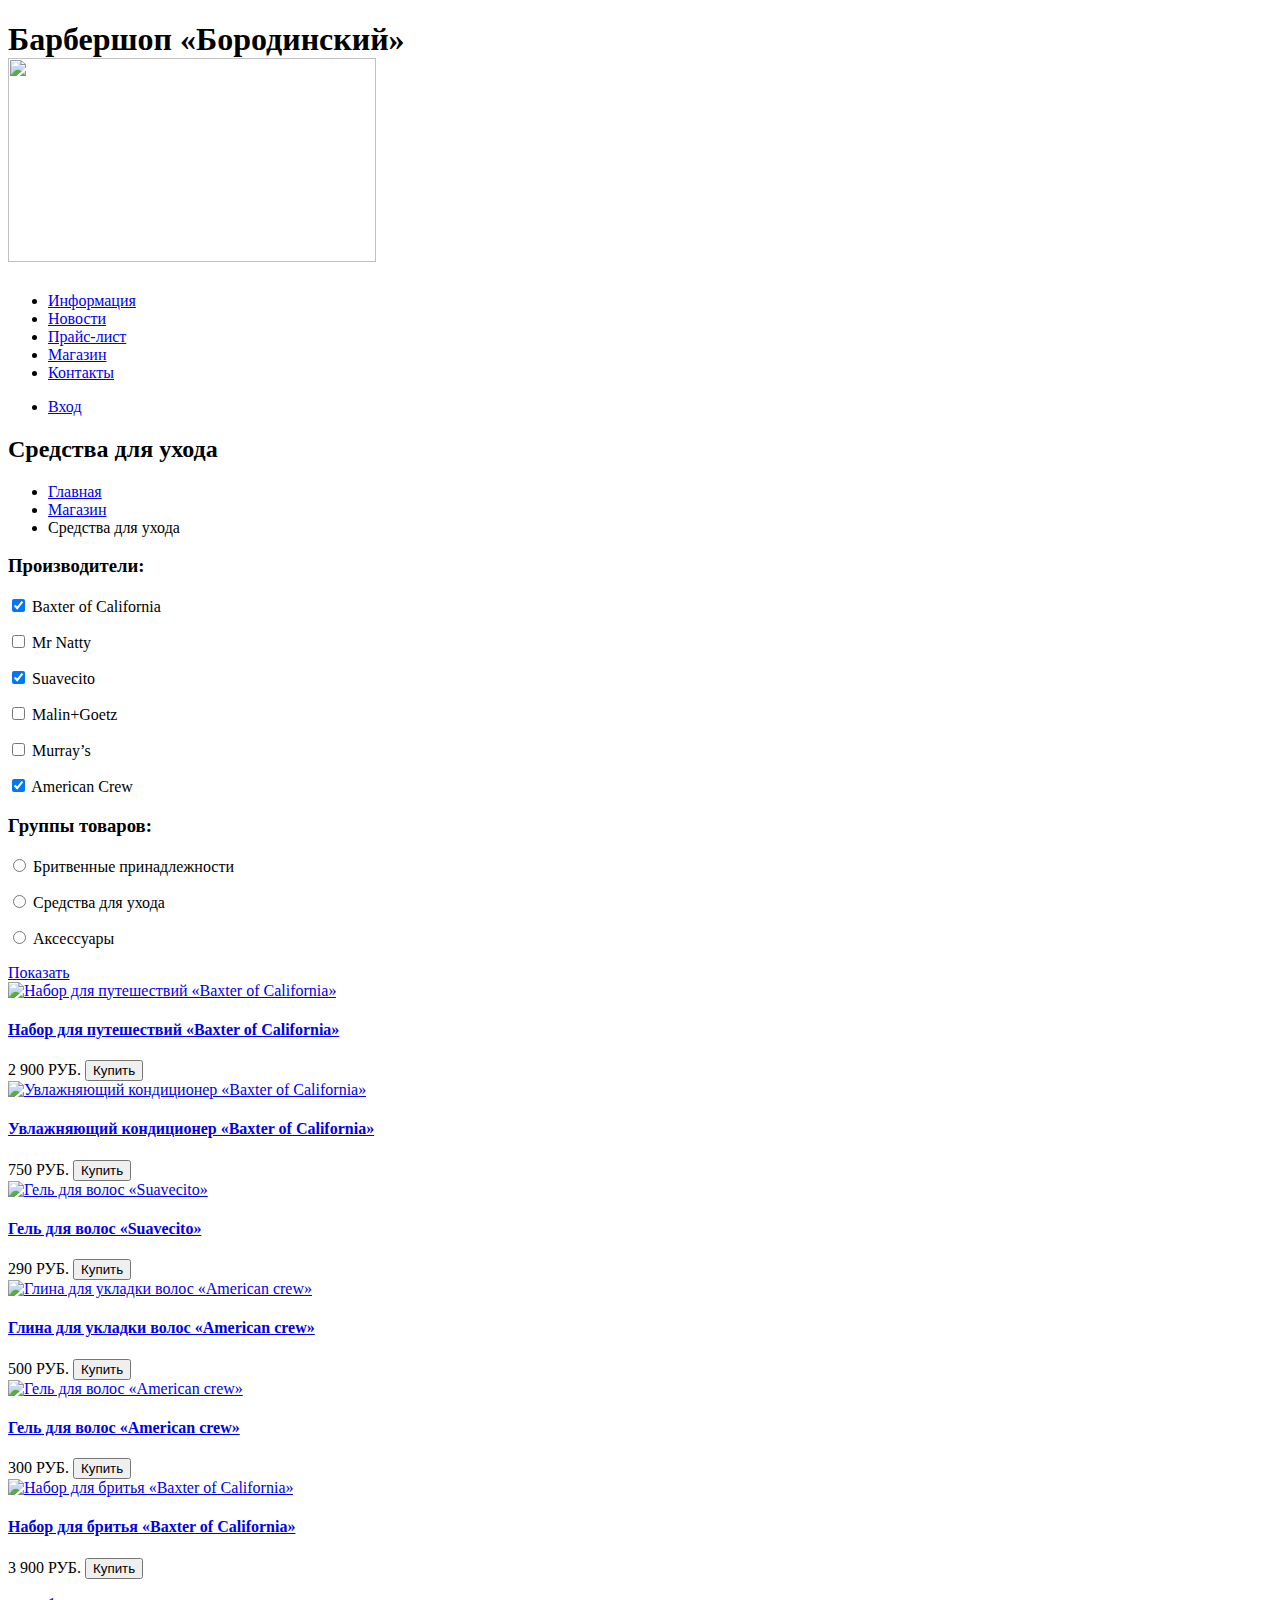
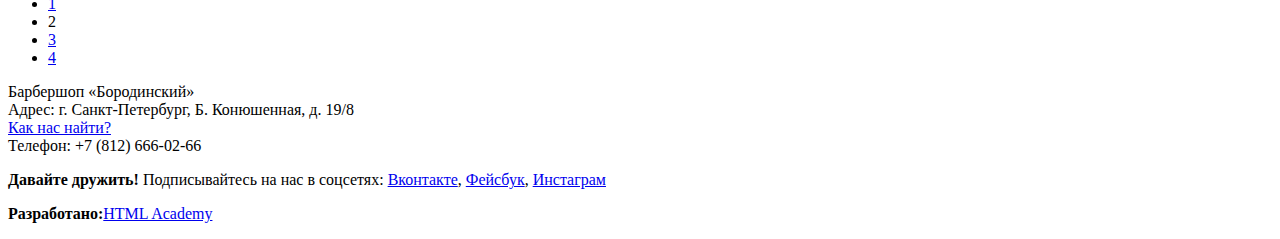
==== catalog.html @ 9e1d78af "сделана разметка каталога" ====
<!DOCTYPE html>
<html lang="ru">
<head>
  <meta charset="UTF-8">
  <title>Барбершоп «Бородинский»</title>
</head>
<body>
  <header class="main-header">
    <h1>
      <span class="visually-hidden">Барбершоп «Бородинский»<br></span>
      <img src="img/inner-logo.png" width="368" height="204" alt="">
    </h1>
    <nav class="main-navigation">
      <ul class="site-navigation">
        <li>
          <a href="info.html">Информация</a>
        </li>
        <li>
          <a href="news.html">Новости</a>
        </li>
        <li>
          <a href="price.html">Прайс-лист</a>
        </li>
        <li>
          <a href="catalog.html">Магазин</a>
        </li>
        <li>
          <a href="contacts.html">Контакты</a>
        </li>
      </ul>
      <ul class="user-navigation">
        <li>
          <a class="login-link" href="#login">Вход</a>
        </li>
      </ul>
    </nav>
  </header>
  <main>
    <h2>Средства для ухода</h2>
    <nav class="breadcrumbs">
      <ul>
        <li><a href="index.html">Главная</a></li>
        <li><a href="#">Магазин</a></li>
        <li><a>Средства для ухода</a></li>
      </ul>
    </nav>
    <aside class="search">
      <form action="#" method="post">
        <h3>Производители:</h3>
        <p>
          <input type="checkbox" id="Baxter-of-California-field" name="Baxter-of-California" checked>
          <label for="Baxter-of-California-field">Baxter of California</label>
        </p>
        <p>
          <input type="checkbox" id="Mr-Natty-field" name="Mr-Natty">
          <label for="Mr-Natty-field">Mr Natty</label>
        </p>
        <p>
          <input type="checkbox" id="Suavecito-field" name="Suavecito" checked>
          <label for="Suavecito-field">Suavecito</label>
        </p>
        <p>
          <input type="checkbox" id="Malin+Goetz-field" name="Malin+Goetz">
          <label for="Malin+Goetz-field">Malin+Goetz</label>
        </p>
        <p>
          <input type="checkbox" id="Murray’s-field" name="Murray’s">
          <label for="Murray’s-field">Murray’s</label>
        </p>
        <p>
          <input type="checkbox" id="American-Crew-field" name="American-Crew" checked>
          <label for="American-Crew-field">American Crew</label>
        </p>
        <h3>Группы товаров:</h3>
        <p>
          <input type="radio" id="shaving-field" name="category" value="shaving">
          <label for="shaving-field">Бритвенные принадлежности</label>
        </p>
        <p>
          <input type="radio" id="care-field" name="category" value="care">
          <label for="care-field">Средства для ухода</label>
        </p>
        <p>
          <input type="radio" id="accesorises-field" name="category" value="accesorises">
          <label for="accesorises-field">Аксессуары</label>
        </p>
        <a href="#" class="btn">Показать</a>
      </form>
    </aside>
    <article class="item">
      <a href=#><img src="http://placehold.it/150x100" width="220" height="165" alt="Набор для путешествий «Baxter of California»"></a>
      <a href=#><h4>Набор для путешествий «Baxter of California»</h4></a>
      <span>2 900 РУБ.</span>
      <button class="btn" type="button">Купить</button>
    </article>
    <article class="item">
      <a href=#><img src="http://placehold.it/150x100" width="220" height="165" alt="Увлажняющий кондиционер «Baxter of California»"></a>
      <a href=#><h4>Увлажняющий кондиционер «Baxter of California»</h4></a>
      <span>750 РУБ.</span>
      <button class="btn" type="button">Купить</button>
    </article>
    <article class="item">
      <a href=#><img src="http://placehold.it/150x100" width="220" height="165" alt="Гель для волос «Suavecito»"></a>
      <a href=#><h4>Гель для волос «Suavecito»</h4></a>
      <span>290 РУБ.</span>
      <button class="btn" type="button">Купить</button>
    </article>
    <article class="item">
      <a href=#><img src="http://placehold.it/150x100" width="220" height="165" alt="Глина для укладки волос «American crew»"></a>
      <a href=#><h4>Глина для укладки волос «American crew»</h4></a>
      <span>500 РУБ.</span>
      <button class="btn" type="button">Купить</button>
    </article>
    <article class="item">
      <a href=#><img src="http://placehold.it/150x100" width="220" height="165" alt="Гель для волос «American crew»"></a>
      <a href=#><h4>Гель для волос «American crew»</h4></a>
      <span>300 РУБ.</span>
      <button class="btn" type="button">Купить</button>
    </article>
    <article class="item">
      <a href=#><img src="http://placehold.it/150x100" width="220" height="165" alt="Набор для бритья «Baxter of California»"></a>
      <a href=#><h4>Набор для бритья «Baxter of California»</h4></a>
      <span>3 900 РУБ.</span>
      <button class="btn" type="button">Купить</button>
    </article>
    <ul class="pagination">
      <li><a href="#">1</a></li>
      <li><a>2</a></li>
      <li><a href="#">3</a></li>
      <li><a href="#">4</a></li>
    </ul>
  </main>
  <footer class="main-footer">
    <div class="container">
      <p class="footer-contacts">
        Барбершоп «Бородинский»<br>
        Адрес: г. Санкт-Петербург, Б. Конюшенная, д. 19/8<br>
        <a href="map.html">Как нас найти?</a><br>
        Телефон: +7 (812) 666-02-66
      </p>
      <p class="footer-social">
        <b>Давайте дружить!</b>
        <span class="visually-hidden">Подписывайтесь на нас в соцсетях:</span>
        <a class="social-btn social-btn-vk" href="#">Вконтакте</a><span class="visually-hidden">,</span>
        <a class="social-btn social-btn-fb" href="#">Фейсбук</a><span class="visually-hidden">,</span>
        <a class="social-btn social-btn-inst" href="#">Инстаграм</a>
      </p>
      <p class="footer-copyright">
        <b>Разработано:</b><a class="btn" href="https://htmlacademy.ru">HTML Academy</a>
      </p>
    </div>
  </footer>
</body>
</html>
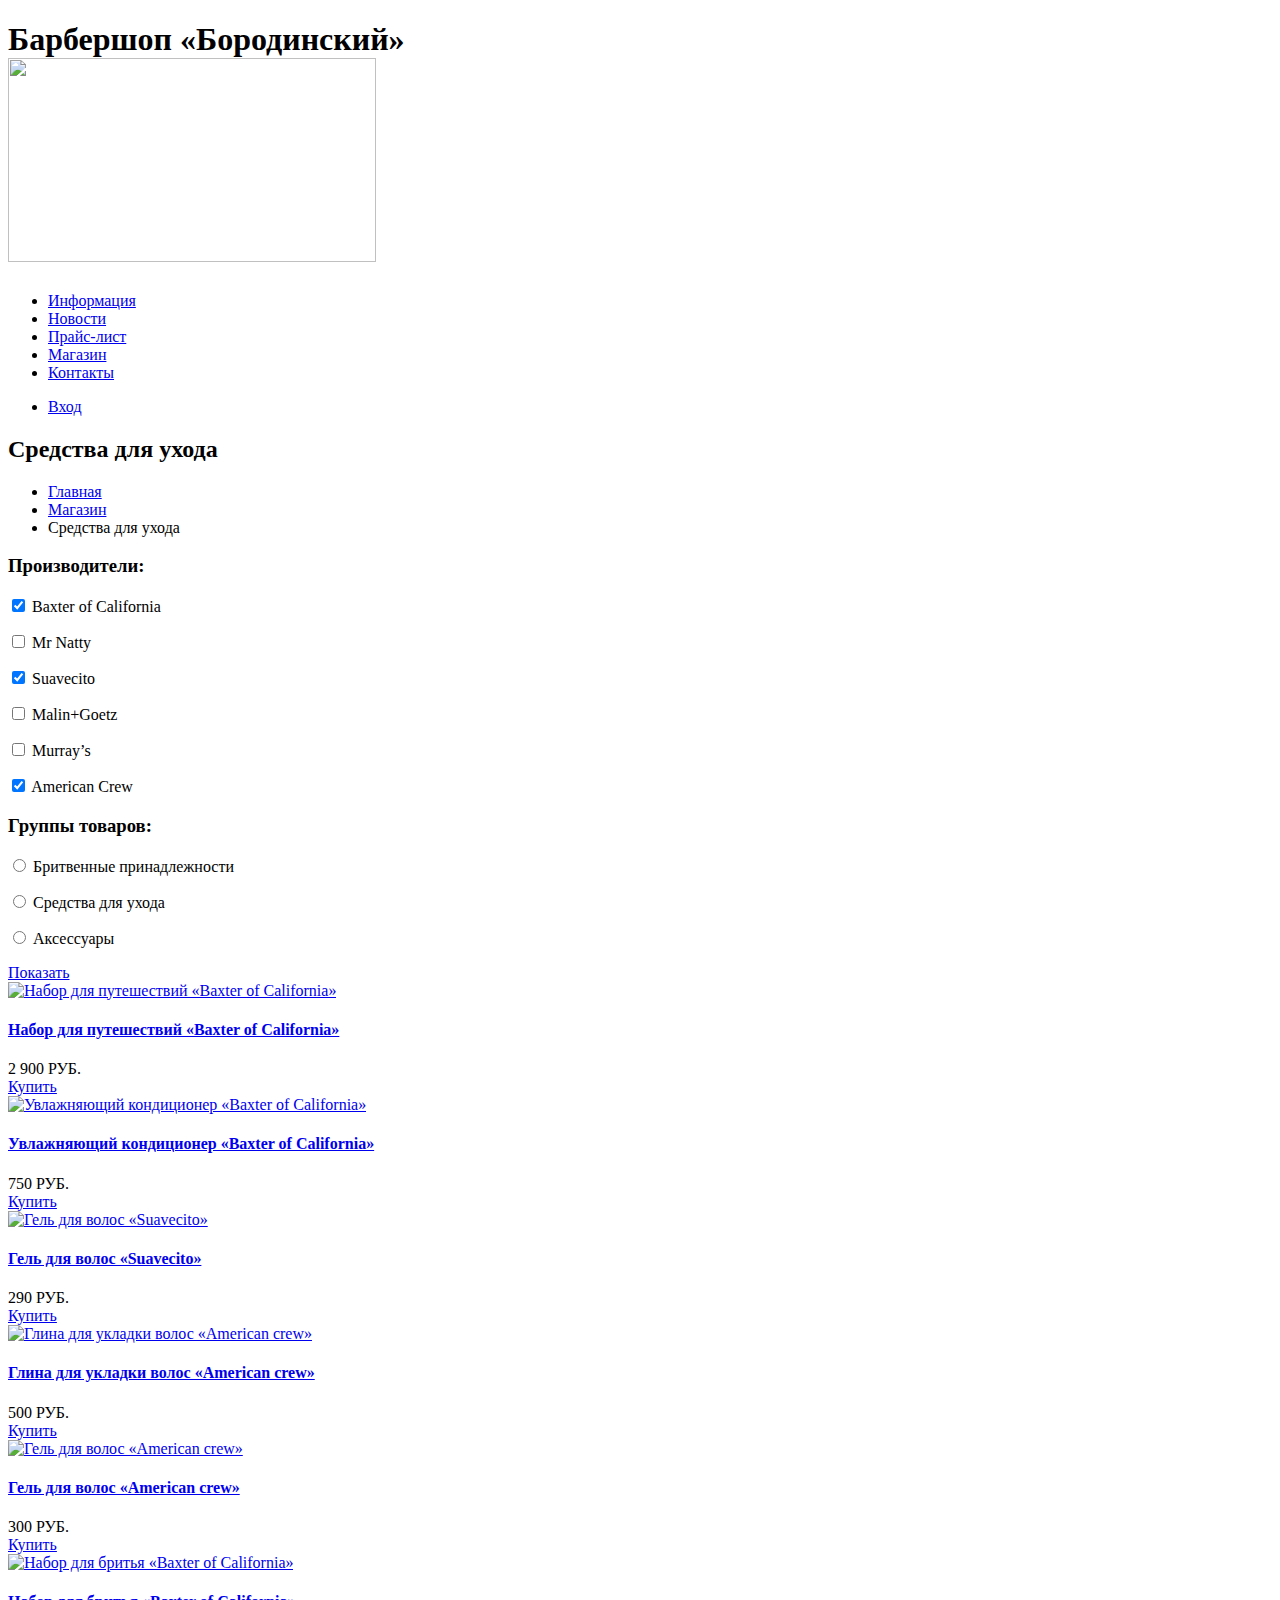
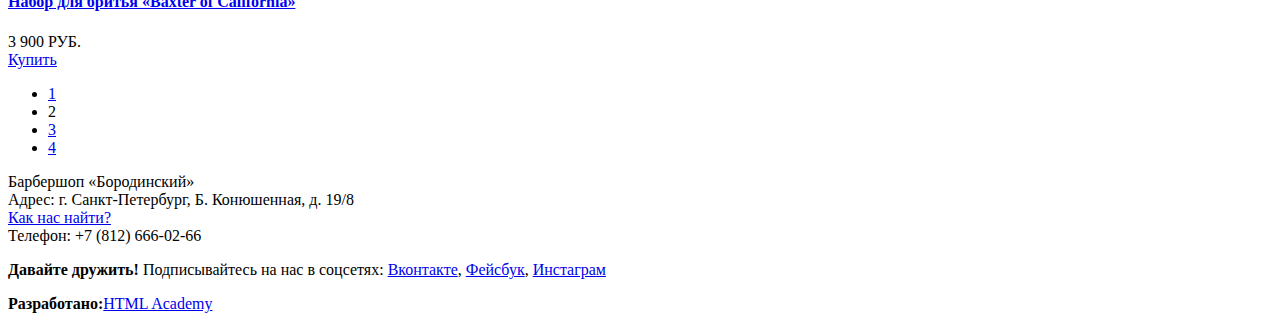
==== commit 2e1e36b0: "сделана разметка страницы товара" ====
--- a/catalog.html
+++ b/catalog.html
@@ -6,36 +6,38 @@
 </head>
 <body>
   <header class="main-header">
-    <h1>
-      <span class="visually-hidden">Барбершоп «Бородинский»<br></span>
-      <img src="img/inner-logo.png" width="368" height="204" alt="">
-    </h1>
-    <nav class="main-navigation">
-      <ul class="site-navigation">
-        <li>
-          <a href="info.html">Информация</a>
-        </li>
-        <li>
-          <a href="news.html">Новости</a>
-        </li>
-        <li>
-          <a href="price.html">Прайс-лист</a>
-        </li>
-        <li>
-          <a href="catalog.html">Магазин</a>
-        </li>
-        <li>
-          <a href="contacts.html">Контакты</a>
-        </li>
-      </ul>
-      <ul class="user-navigation">
-        <li>
-          <a class="login-link" href="#login">Вход</a>
-        </li>
-      </ul>
-    </nav>
+    <div class="container">
+      <h1>
+        <span class="visually-hidden">Барбершоп «Бородинский»<br></span>
+        <img src="img/inner-logo.png" width="368" height="204" alt="">
+      </h1>
+      <nav class="main-navigation">
+        <ul class="site-navigation">
+          <li>
+            <a href="info.html">Информация</a>
+          </li>
+          <li>
+            <a href="news.html">Новости</a>
+          </li>
+          <li>
+            <a href="price.html">Прайс-лист</a>
+          </li>
+          <li>
+            <a href="catalog.html">Магазин</a>
+          </li>
+          <li>
+            <a href="contacts.html">Контакты</a>
+          </li>
+        </ul>
+        <ul class="user-navigation">
+          <li>
+            <a class="login-link" href="#login">Вход</a>
+          </li>
+        </ul>
+      </nav>
+    </div>
   </header>
-  <main>
+  <main class="container">
     <h2>Средства для ухода</h2>
     <nav class="breadcrumbs">
       <ul>
@@ -88,40 +90,40 @@
       </form>
     </aside>
     <article class="item">
-      <a href=#><img src="http://placehold.it/150x100" width="220" height="165" alt="Набор для путешествий «Baxter of California»"></a>
-      <a href=#><h4>Набор для путешествий «Baxter of California»</h4></a>
-      <span>2 900 РУБ.</span>
-      <button class="btn" type="button">Купить</button>
+      <a href="catalog-item.html"><img src="#" width="220" height="165" alt="Набор для путешествий «Baxter of California»"></a>
+      <a href="catalog-item.html"><h4>Набор для путешествий «Baxter of California»</h4></a>
+      <div class="item-price">2 900 РУБ.</div>
+      <a class="btn" href="#">Купить</a>
     </article>
     <article class="item">
-      <a href=#><img src="http://placehold.it/150x100" width="220" height="165" alt="Увлажняющий кондиционер «Baxter of California»"></a>
+      <a href=#><img src="#" width="220" height="165" alt="Увлажняющий кондиционер «Baxter of California»"></a>
       <a href=#><h4>Увлажняющий кондиционер «Baxter of California»</h4></a>
-      <span>750 РУБ.</span>
-      <button class="btn" type="button">Купить</button>
+      <div class="item-price">750 РУБ.</div>
+      <a class="btn" href="#">Купить</a>
     </article>
     <article class="item">
-      <a href=#><img src="http://placehold.it/150x100" width="220" height="165" alt="Гель для волос «Suavecito»"></a>
+      <a href=#><img src="#" width="220" height="165" alt="Гель для волос «Suavecito»"></a>
       <a href=#><h4>Гель для волос «Suavecito»</h4></a>
-      <span>290 РУБ.</span>
-      <button class="btn" type="button">Купить</button>
+      <div class="item-price">290 РУБ.</div>
+      <a class="btn" href="#">Купить</a>
     </article>
     <article class="item">
-      <a href=#><img src="http://placehold.it/150x100" width="220" height="165" alt="Глина для укладки волос «American crew»"></a>
+      <a href=#><img src="#" width="220" height="165" alt="Глина для укладки волос «American crew»"></a>
       <a href=#><h4>Глина для укладки волос «American crew»</h4></a>
-      <span>500 РУБ.</span>
-      <button class="btn" type="button">Купить</button>
+      <div class="item-price">500 РУБ.</div>
+      <a class="btn" href="#">Купить</a>
     </article>
     <article class="item">
-      <a href=#><img src="http://placehold.it/150x100" width="220" height="165" alt="Гель для волос «American crew»"></a>
+      <a href=#><img src="#" width="220" height="165" alt="Гель для волос «American crew»"></a>
       <a href=#><h4>Гель для волос «American crew»</h4></a>
-      <span>300 РУБ.</span>
-      <button class="btn" type="button">Купить</button>
+      <div class="item-price">300 РУБ.</div>
+      <a class="btn" href="#">Купить</a>
     </article>
     <article class="item">
-      <a href=#><img src="http://placehold.it/150x100" width="220" height="165" alt="Набор для бритья «Baxter of California»"></a>
+      <a href=#><img src="#" width="220" height="165" alt="Набор для бритья «Baxter of California»"></a>
       <a href=#><h4>Набор для бритья «Baxter of California»</h4></a>
-      <span>3 900 РУБ.</span>
-      <button class="btn" type="button">Купить</button>
+      <div class="item-price">3 900 РУБ.</div>
+      <a class="btn" href="#">Купить</a>
     </article>
     <ul class="pagination">
       <li><a href="#">1</a></li>
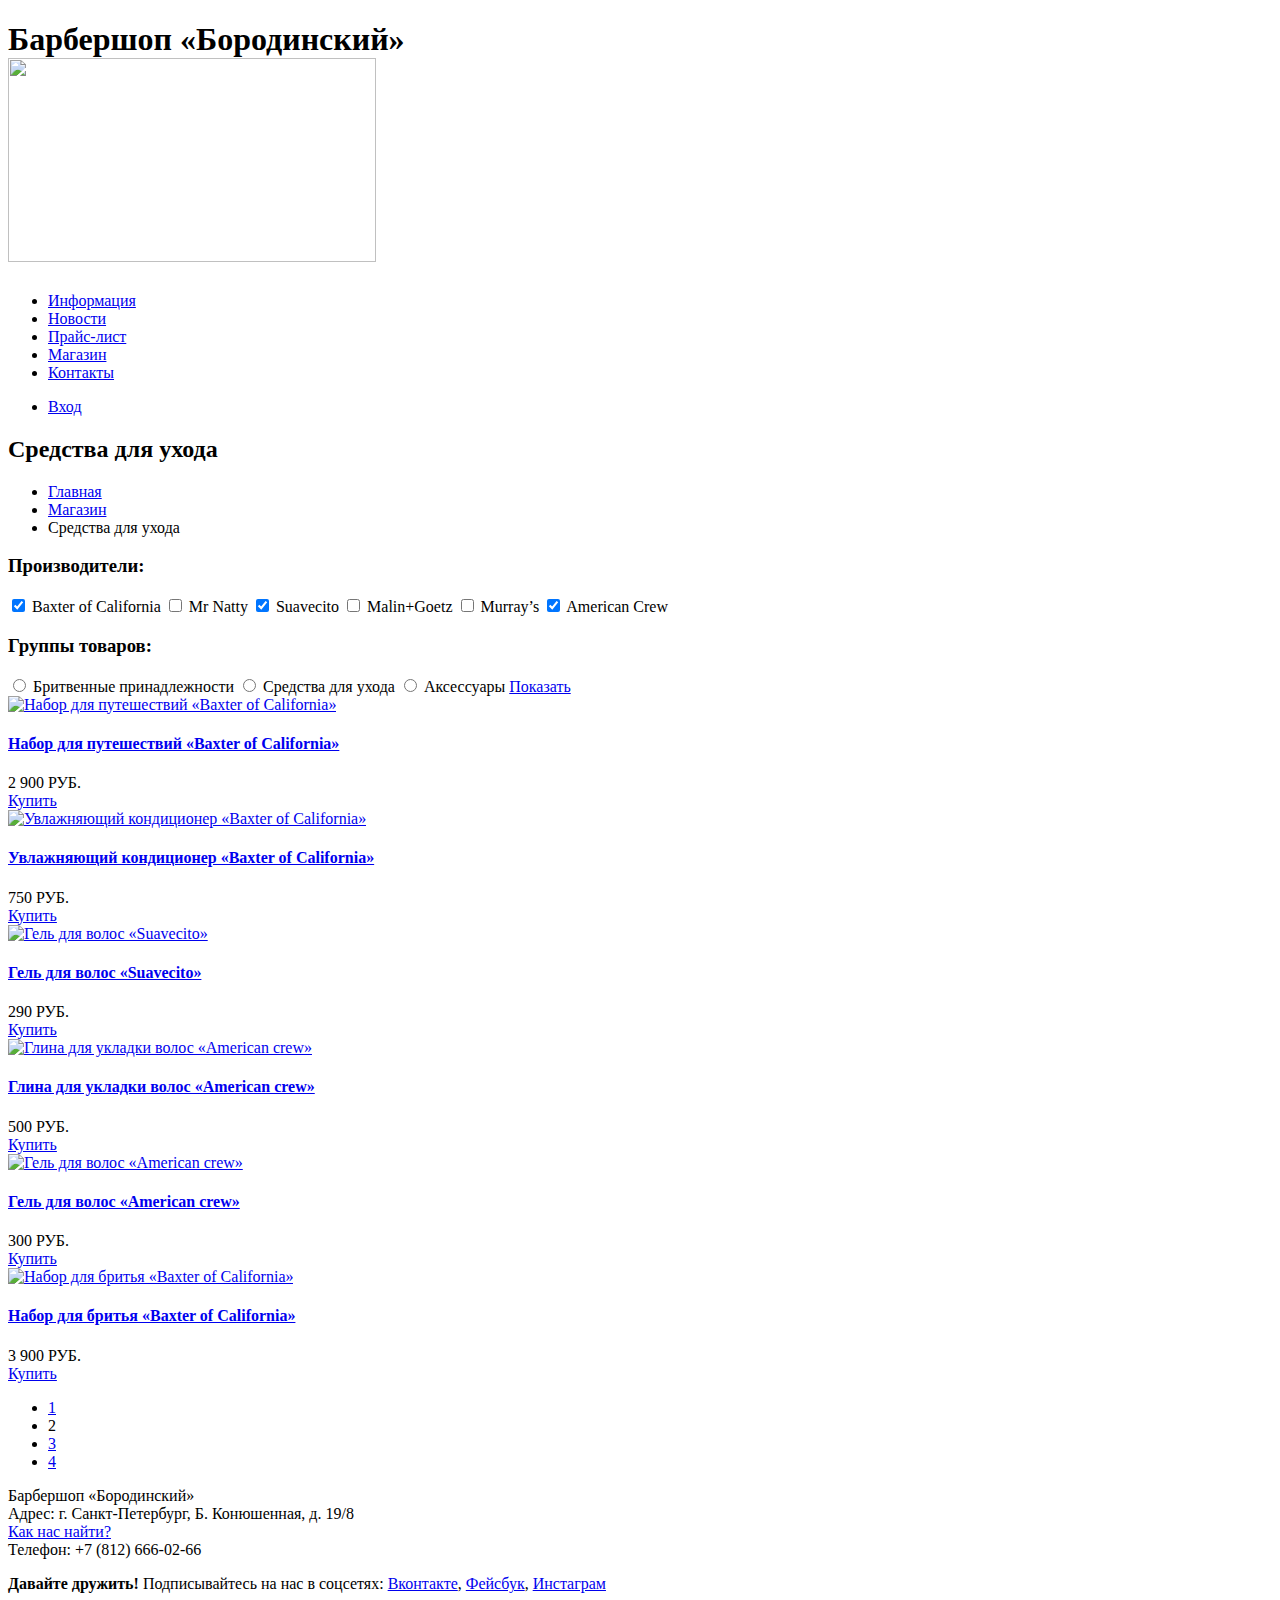
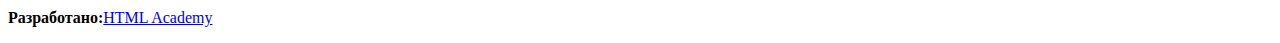
==== commit e8cd44e3: "убраны лишние теги <p>" ====
--- a/catalog.html
+++ b/catalog.html
@@ -49,43 +49,25 @@
     <aside class="search">
       <form action="#" method="post">
         <h3>Производители:</h3>
-        <p>
-          <input type="checkbox" id="Baxter-of-California-field" name="Baxter-of-California" checked>
-          <label for="Baxter-of-California-field">Baxter of California</label>
-        </p>
-        <p>
-          <input type="checkbox" id="Mr-Natty-field" name="Mr-Natty">
-          <label for="Mr-Natty-field">Mr Natty</label>
-        </p>
-        <p>
-          <input type="checkbox" id="Suavecito-field" name="Suavecito" checked>
-          <label for="Suavecito-field">Suavecito</label>
-        </p>
-        <p>
-          <input type="checkbox" id="Malin+Goetz-field" name="Malin+Goetz">
-          <label for="Malin+Goetz-field">Malin+Goetz</label>
-        </p>
-        <p>
-          <input type="checkbox" id="Murray’s-field" name="Murray’s">
-          <label for="Murray’s-field">Murray’s</label>
-        </p>
-        <p>
-          <input type="checkbox" id="American-Crew-field" name="American-Crew" checked>
-          <label for="American-Crew-field">American Crew</label>
-        </p>
+        <input type="checkbox" id="Baxter-of-California-field" name="Baxter-of-California" checked>
+        <label for="Baxter-of-California-field">Baxter of California</label>
+        <input type="checkbox" id="Mr-Natty-field" name="Mr-Natty">
+        <label for="Mr-Natty-field">Mr Natty</label>
+        <input type="checkbox" id="Suavecito-field" name="Suavecito" checked>
+        <label for="Suavecito-field">Suavecito</label>
+        <input type="checkbox" id="Malin+Goetz-field" name="Malin+Goetz">
+        <label for="Malin+Goetz-field">Malin+Goetz</label>
+        <input type="checkbox" id="Murray’s-field" name="Murray’s">
+        <label for="Murray’s-field">Murray’s</label>
+        <input type="checkbox" id="American-Crew-field" name="American-Crew" checked>
+        <label for="American-Crew-field">American Crew</label>
         <h3>Группы товаров:</h3>
-        <p>
-          <input type="radio" id="shaving-field" name="category" value="shaving">
-          <label for="shaving-field">Бритвенные принадлежности</label>
-        </p>
-        <p>
-          <input type="radio" id="care-field" name="category" value="care">
-          <label for="care-field">Средства для ухода</label>
-        </p>
-        <p>
-          <input type="radio" id="accesorises-field" name="category" value="accesorises">
-          <label for="accesorises-field">Аксессуары</label>
-        </p>
+        <input type="radio" id="shaving-field" name="category" value="shaving">
+        <label for="shaving-field">Бритвенные принадлежности</label>
+        <input type="radio" id="care-field" name="category" value="care">
+        <label for="care-field">Средства для ухода</label>
+        <input type="radio" id="accesorises-field" name="category" value="accesorises">
+        <label for="accesorises-field">Аксессуары</label>
         <a href="#" class="btn">Показать</a>
       </form>
     </aside>
